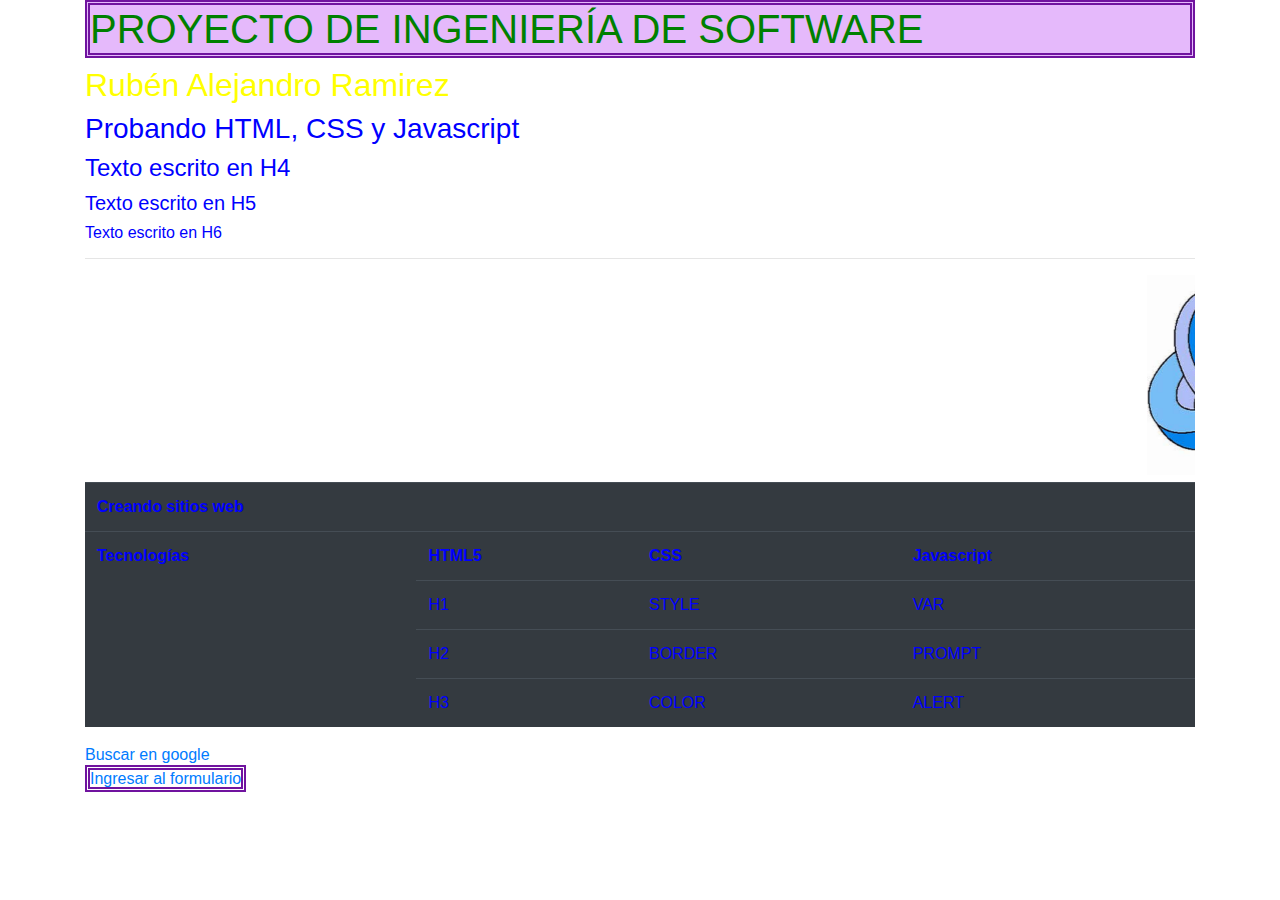
==== index.html @ 555a908a "inicialización del repositorio" ====
<!DOCTYPE html>
<html lang="es">
<head>
    <meta charset="UTF-8">
    <meta name="viewport" content="width=device-width, initial-scale=1.0">
    <meta http-equiv="X-UA-Compatible" content="ie=edge">
    <link href="/css/bootstrap.css" rel='stylesheet'/>
    <title>Sitio web de Alejandro</title>
    <!--insertar código CSS -->
    <style>
        h1 {color:red}
        h2 {color:yellow}
    </style>
    <link href='/css/style.css' rel='stylesheet'>
    <!--insertar código javascript-->
    <script type="text/javascript">
        var minombre=prompt("Ingrese su nombre");
        alert("El nombre ingresado es:"+minombre);
    </script>

</head>
<!--Body es el cuerpo de la página web-->
<body>
    <div class="container">
    <!--las etiquetas H1 H2 ...H6
        Permiten hacer títulos de
        distinta relevancia-->
    <h1 class="TituloPrincipal" id="TituloIndex" style="color:green">PROYECTO DE INGENIERÍA DE SOFTWARE</h1>
    <h2>Rubén Alejandro Ramirez</h2> 
    <h3 >Probando HTML, CSS y Javascript</h3> 
    <h4>Texto escrito en H4</h4>
    <h5>Texto escrito en H5</h5>
    <h6 >Texto escrito en H6</h6>
    <!--inserta una linea horizontal(Deprecado)-->
    <hr />
    <!--al insertar imágenes el atributo más importante es
    src(source) que define la ubicación de la imagen a 
    insertar-->
    <!--Marquee muestra un texto en movimiento(Deprecada)-->
    <marquee>   
        <a href="http://www.isp20.edu.ar">
            <img src="/img/logoisp20.jpg" alt="Logo del instituto"  height="200px" />  
    -       Conrado delegado 2019
        </a>
    </marquee>

    <!--creamos una tabla
        <table> tabla
        <tr> filas
        <th> celda de títulos            
        <td> celdas
            colspan= atributo para combinar columnas
            rowspan= atributo para combinar filas
    -->
    <table class="table table-dark" >
        <tr>
            <th colspan="4">Creando sitios web</th>
        </tr>
        <tr>
            <th rowspan="4">Tecnologías</th>
            <th>HTML5</th>
            <th>CSS</th>
            <th>Javascript</th>
        </tr>
        <tr>
            <td>H1</td>
            <td>STYLE</td>
            <td>VAR</td>
        </tr>
        <tr>
            <td>H2</td>
            <td>BORDER</td>
            <td>PROMPT</td>
        </tr>
        <tr>
            <td>H3</td>
            <td>COLOR</td>
            <td>ALERT</td>
        </tr>
    </table>
    <!--creamos un enlace con la etiqueta A
        su atributo href nos permite indicar hacia
        donde nos referencia el enlace-->
    <a href="http://www.google.com">Buscar en google</a>
    <!--BR es la etiqueta para insertar un enter
        break-->
    <br />
    <a class="TituloPrincipal" href="formulario.html">Ingresar al formulario</a>
    </div>
</body>
</html>
---- css/style.css ----
* {color:blue;}
label {text-decoration: underline;}
.TituloPrincipal {border: 5px double #70139F}
#TituloIndex {background: #E5B9FB}
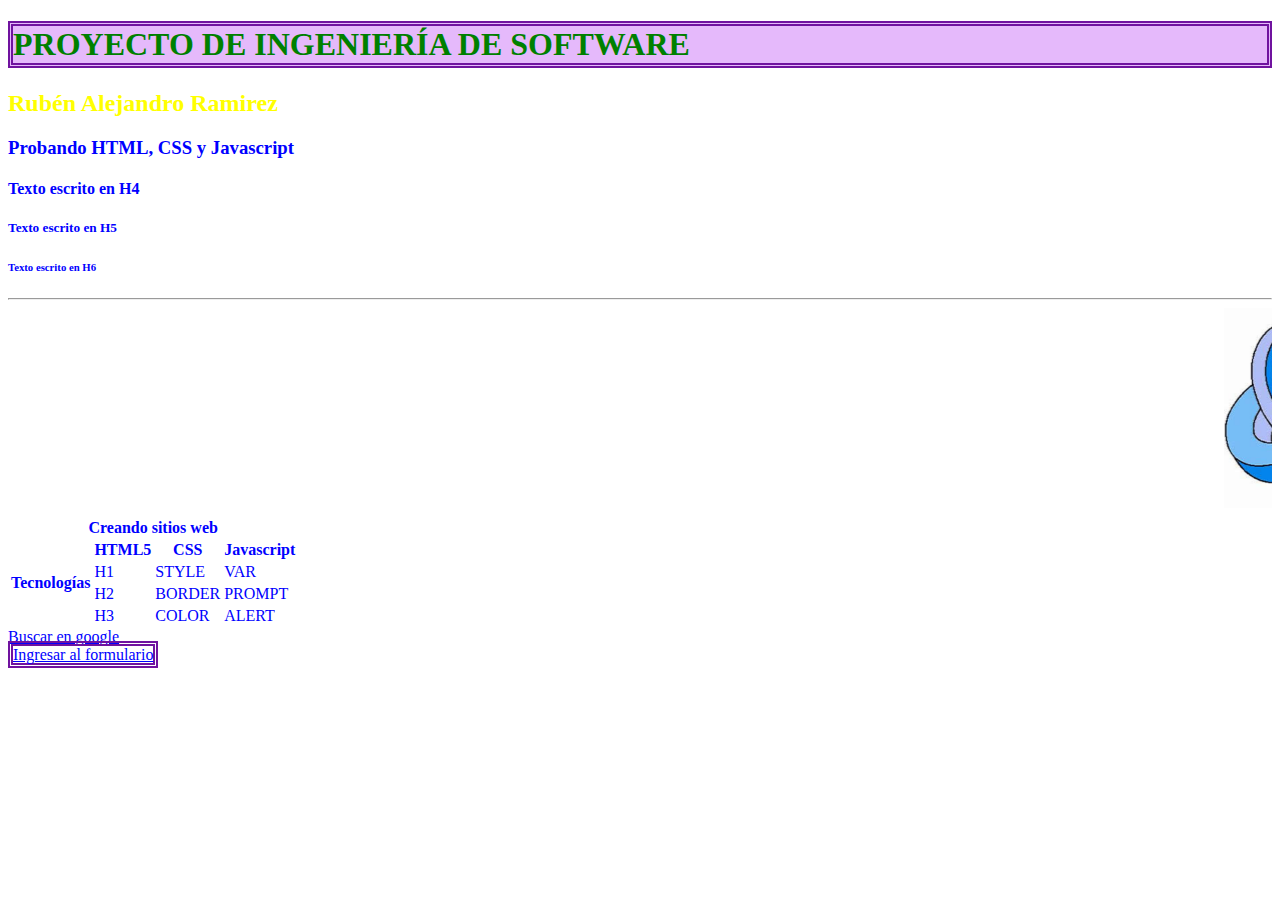
==== commit 85f8c135: "probando enlaces relativos - primera prueba" ====
--- a/index.html
+++ b/index.html
@@ -4,7 +4,7 @@
     <meta charset="UTF-8">
     <meta name="viewport" content="width=device-width, initial-scale=1.0">
     <meta http-equiv="X-UA-Compatible" content="ie=edge">
-    <link href="/css/bootstrap.css" rel='stylesheet'/>
+    <link href="/ingenieria/css/bootstrap.css" rel='stylesheet'/>
     <title>Sitio web de Alejandro</title>
     <!--insertar código CSS -->
     <style>
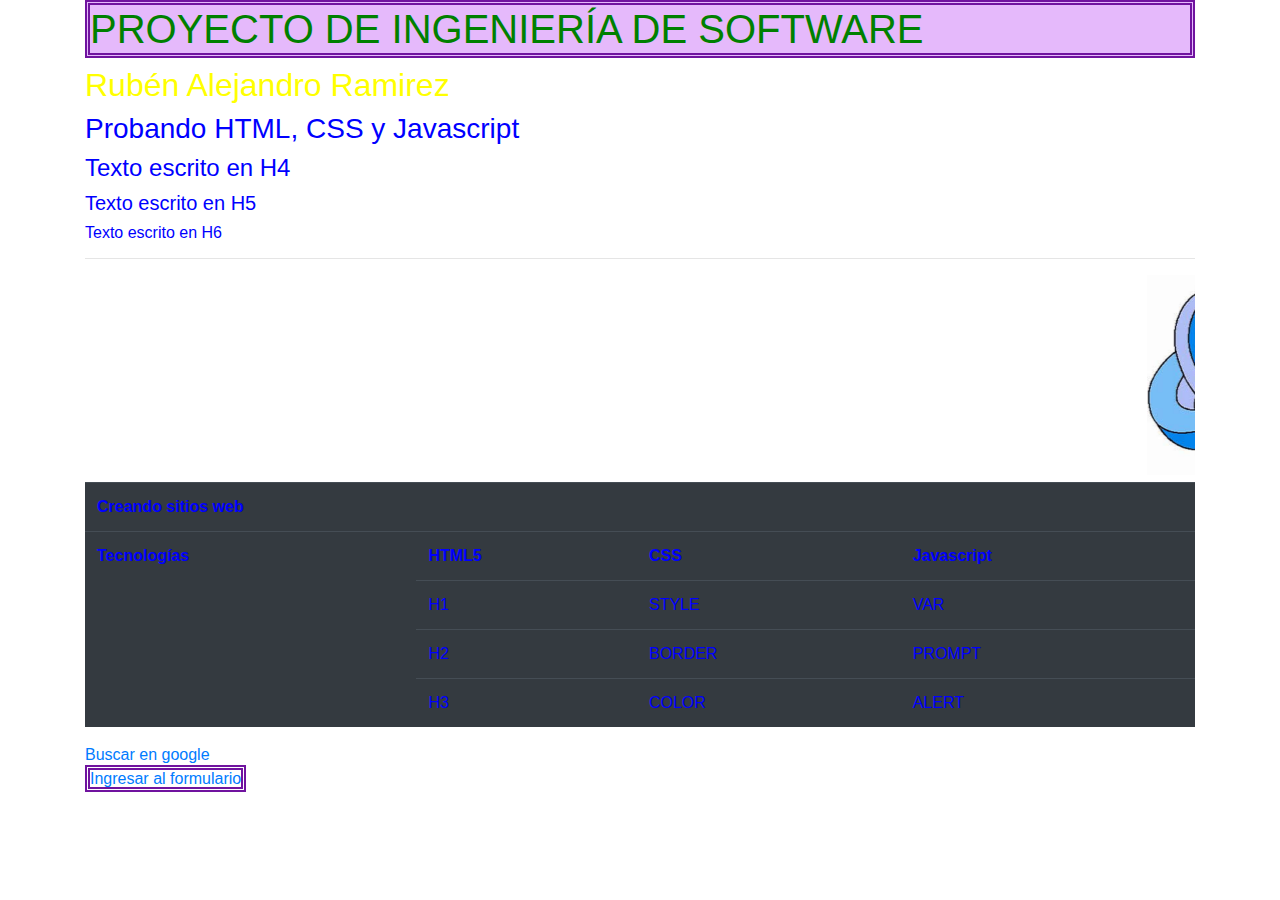
==== commit 6c3ac848: "probando enlaces relativos - prueba 2" ====
--- a/index.html
+++ b/index.html
@@ -4,7 +4,7 @@
     <meta charset="UTF-8">
     <meta name="viewport" content="width=device-width, initial-scale=1.0">
     <meta http-equiv="X-UA-Compatible" content="ie=edge">
-    <link href="/ingenieria/css/bootstrap.css" rel='stylesheet'/>
+    <link href="css/bootstrap.css" rel='stylesheet'/>
     <title>Sitio web de Alejandro</title>
     <!--insertar código CSS -->
     <style>
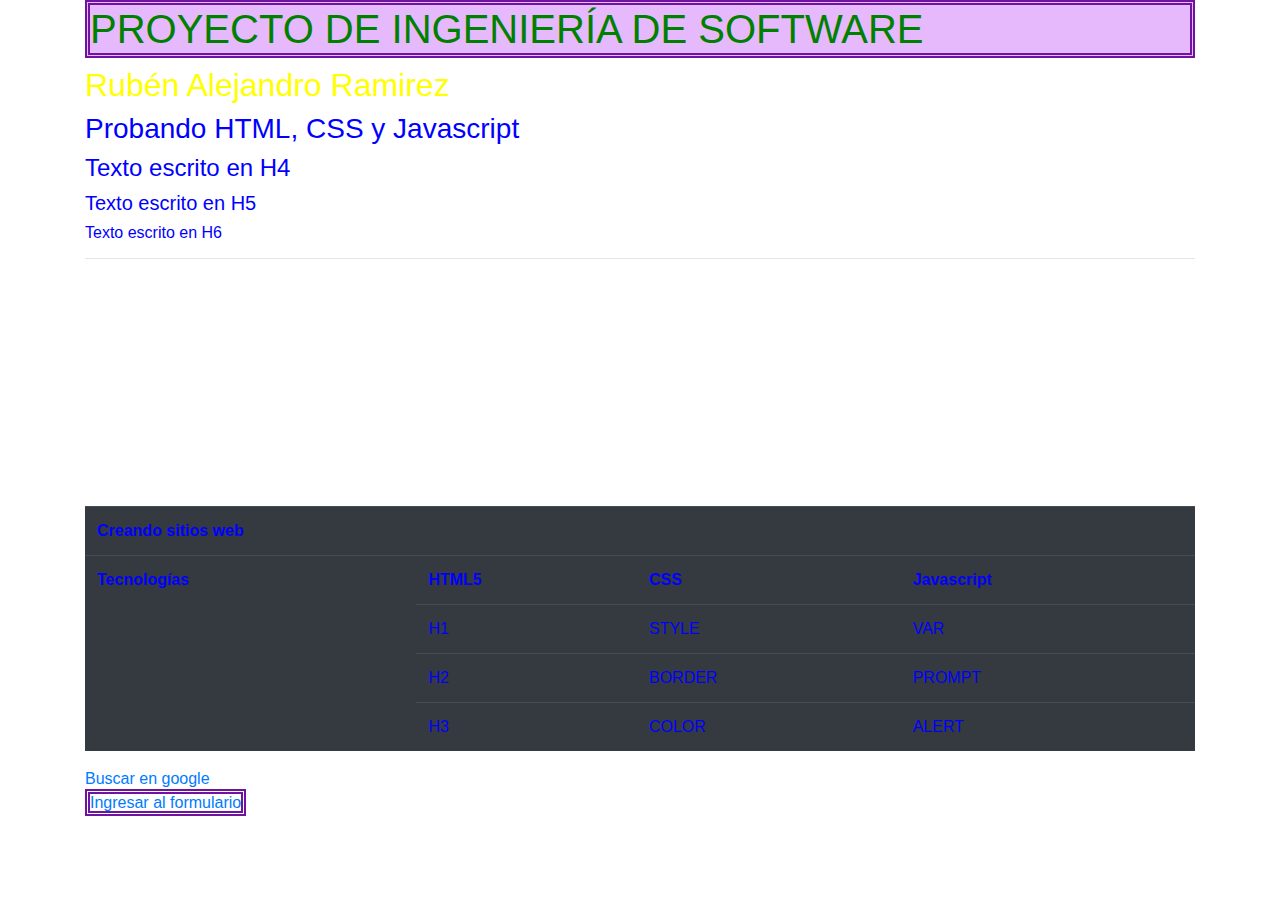
==== commit d1aa8eb1: "centrando texto en movimiento - prueba 1" ====
--- a/index.html
+++ b/index.html
@@ -38,10 +38,12 @@
     insertar-->
     <!--Marquee muestra un texto en movimiento(Deprecada)-->
     <marquee>   
-        <a href="http://www.isp20.edu.ar">
-            <img src="/img/logoisp20.jpg" alt="Logo del instituto"  height="200px" />  
-    -       Conrado delegado 2019
-        </a>
+        <div id="textoEnMovimiento">
+            <a href="http://www.isp20.edu.ar">
+                <img src="img/logoisp20.jpg" alt="Logo del instituto"  height="200px" />  <br />
+        -       Conrado delegado 2019
+            </a>
+        </div>
     </marquee>
 
     <!--creamos una tabla
--- a/css/style.css
+++ b/css/style.css
@@ -2,3 +2,4 @@
 label {text-decoration: underline;}
 .TituloPrincipal {border: 5px double #70139F}
 #TituloIndex {background: #E5B9FB}
+#textoEnMovimiento {text-align: center;}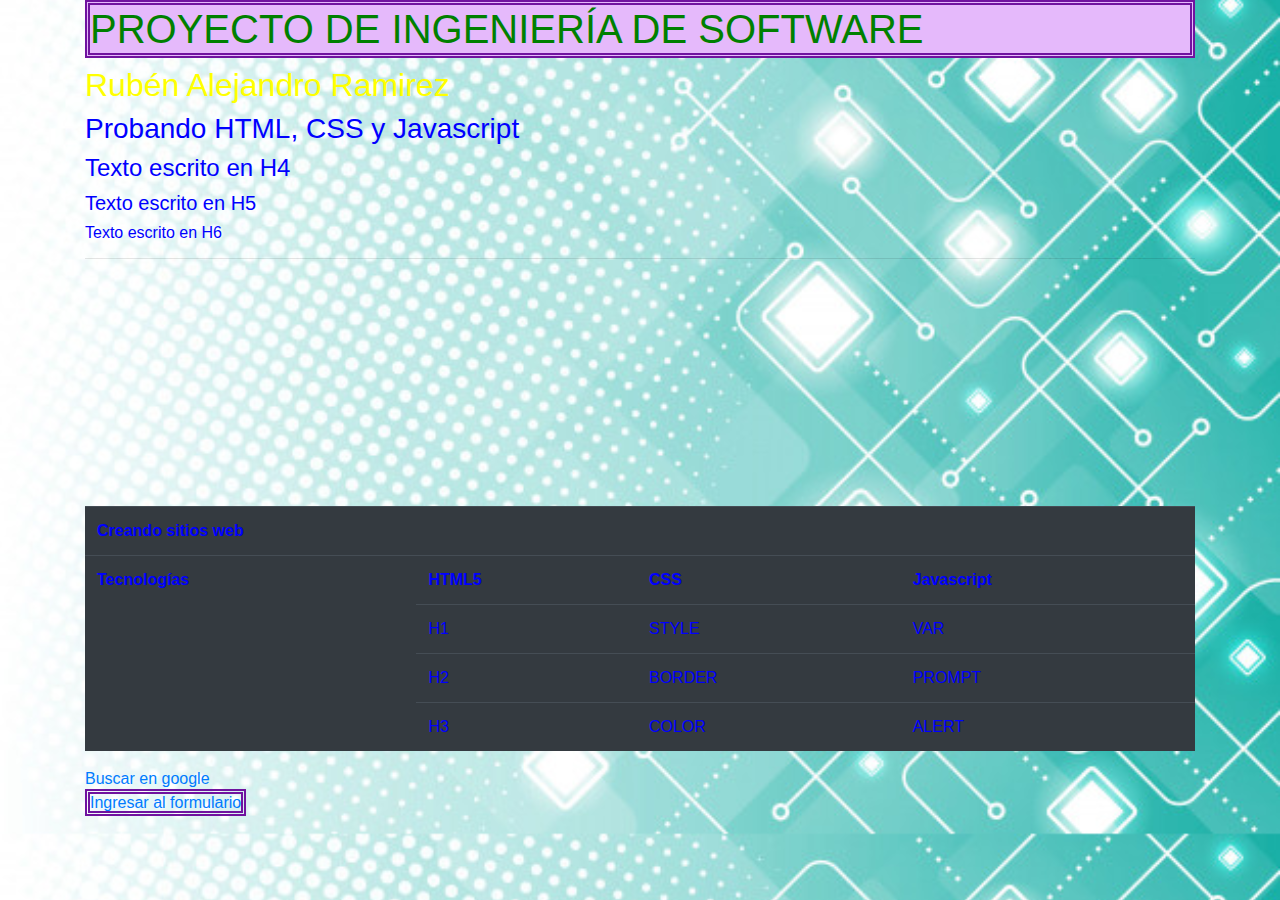
==== commit d0e13766: "fondo variable con @media query" ====
--- a/index.html
+++ b/index.html
@@ -5,22 +5,24 @@
     <meta name="viewport" content="width=device-width, initial-scale=1.0">
     <meta http-equiv="X-UA-Compatible" content="ie=edge">
     <link href="css/bootstrap.css" rel='stylesheet'/>
+
     <title>Sitio web de Alejandro</title>
     <!--insertar código CSS -->
     <style>
         h1 {color:red}
         h2 {color:yellow}
     </style>
-    <link href='/css/style.css' rel='stylesheet'>
-    <!--insertar código javascript-->
+    <link href='css/style.css' rel='stylesheet'>
+    <!--insertar código javascript
     <script type="text/javascript">
         var minombre=prompt("Ingrese su nombre");
         alert("El nombre ingresado es:"+minombre);
-    </script>
-
+    </script>-->
+    <script type="text/javascript" src="js/jquery.js"></script>
+    <script type="text/javascript" src="js/codigo.js"></script>
 </head>
 <!--Body es el cuerpo de la página web-->
-<body>
+<body id="fondo">
     <div class="container">
     <!--las etiquetas H1 H2 ...H6
         Permiten hacer títulos de
@@ -28,7 +30,7 @@
     <h1 class="TituloPrincipal" id="TituloIndex" style="color:green">PROYECTO DE INGENIERÍA DE SOFTWARE</h1>
     <h2>Rubén Alejandro Ramirez</h2> 
     <h3 >Probando HTML, CSS y Javascript</h3> 
-    <h4>Texto escrito en H4</h4>
+    <h4 id="tituloh4">Texto escrito en H4</h4>
     <h5>Texto escrito en H5</h5>
     <h6 >Texto escrito en H6</h6>
     <!--inserta una linea horizontal(Deprecado)-->
@@ -39,9 +41,9 @@
     <!--Marquee muestra un texto en movimiento(Deprecada)-->
     <marquee>   
         <div id="textoEnMovimiento">
-            <a href="http://www.isp20.edu.ar">
-                <img src="img/logoisp20.jpg" alt="Logo del instituto"  height="200px" />  <br />
-        -       Conrado delegado 2019
+            <a href="http://www.isp20.edu.ar"></a>
+                <img id="logo" src="img/logoisp20.jpg" alt="Logo del instituto"  height="200px" />  <br />
+        -       Conrado delegado 2019 Conrado delegado 2019 Conrado delegado 2019
             </a>
         </div>
     </marquee>
--- a/css/style.css
+++ b/css/style.css
@@ -1,4 +1,22 @@
 * {color:blue;}
+
+body{
+    margin: 0%;
+    padding: 0%;
+    background-image: url(../img/fondo.jpg);
+    background-position: center;
+    background-repeat: repeat-y;
+    background-size: 100%;
+}
+
+
+@media screen and (max-width: 768px) {
+  body {
+      background-image: url(../img/fondo2.jpg);
+    }
+  }
+
+
 label {text-decoration: underline;}
 .TituloPrincipal {border: 5px double #70139F}
 #TituloIndex {background: #E5B9FB}
